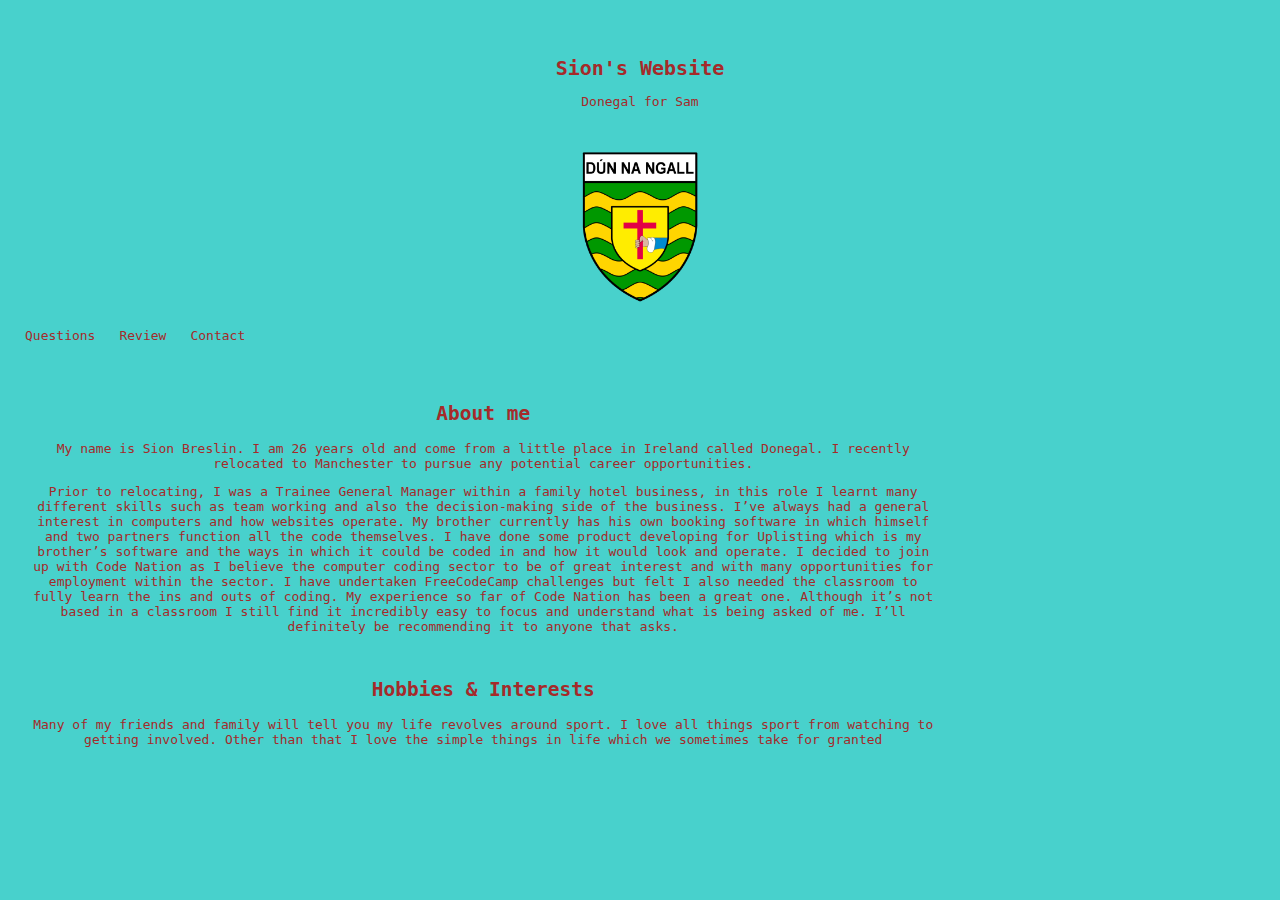
==== index.html @ 937b9317 "Add files via upload" ====
<!-- <!DOCTYPE html>
<html lang= "en">

<head>
    <meta charset = "UTF-8">
    <title> Sion's Website</title>
    <link rel="stylesheet" type="text/css" href="main.css">
</head>
<body>

    <div class="header">
        <h1>Website of Sion</h1>
      </div>
      
    <ul>
        <li><a href="#home">Home</a></li>
        <li><a href="#news">News</a></li>
        <li class="dropdown">
            <a href="Java" class="dropdown">Q&A</a>
          <div class="dropdown-content">
            <a href="#">Question 1</a>
            <a href="#">Question 2</a>
            <a href="#">Question 3</a>
            <a href="#">Question 4</a>
          </div>
        </li>
      </ul>
      
      <div>
        <p> A Little About Me: </p>
      <p>My name is Sion Breslin. I am 26 years old and come from a little place in Ireland called Donegal. I’ve recently relocated to Manchester to pursue any potential career opportunities. 
</p>

<b>


<p>Prior to relocating, I was a Trainee General Manager within a family hotel business, in this role I learnt many different skills such as team working and also the decision-making side of the business. I’ve always had a general interest in computers and how websites operate. My brother currently has his own booking software in which himself and two partners function all the code themselves. I have done some product developing for Uplisting which is my brother’s software and the ways in which it could be coded in and how it would look and operate. 
</p>

<p>I decided to join up with Code Nation as I believe the computer coding sector to be of great interest and with many opportunities for employment within the sector. I have undertaken FreeCodeCamp challenges but felt I also needed the classroom to fully learn the ins and outs of coding. 

    My experience so far of Code Nation has been a great one. Although it’s not based in a classroom I still find it incredibly easy to focus and understand what is being asked of me. I’ll definitely be recommending it to anyone that asks. 
    
    </p>



</body>
</html> --> 


<!DOCTYPE html>
<html lang= "en">

<head>
    <meta charset = "UTF-8">
    <title> Sion's Website</title>
    <link rel="stylesheet" type="text/css" href="main.css">
</head>

<div class="header">
  <h1>Sion's Website</h1>
  <p>Donegal for Sam</p>
</div>
<img src="Donegal_gaa_crest.png" width="150" height="150">
<div class="topnav">
<p><a href="Questions.html">Questions</a></p>
  <a href="Review.html">Review</a>
  <a href="Contact.html">Contact </a>
</div>

<div class="row">
  <div class="leftcolumn">
    <div class="card">
      <h2>About me</h2>
      <p>My name is Sion Breslin. I am 26 years old and come from a little place in Ireland called Donegal. I recently relocated to Manchester to pursue any potential career opportunities.</p>
      <p>Prior to relocating, I was a Trainee General Manager within a family hotel business, in this role I learnt many different skills such as team working and also the decision-making side of the business. I’ve always had a general interest in computers and how websites operate. My brother currently has his own booking software in which himself and two partners function all the code themselves. I have done some product developing for Uplisting which is my brother’s software and the ways in which it could be coded in and how it would look and operate. 

        I decided to join up with Code Nation as I believe the computer coding sector to be of great interest and with many opportunities for employment within the sector. I have undertaken FreeCodeCamp challenges but felt I also needed the classroom to fully learn the ins and outs of coding. 
        
        My experience so far of Code Nation has been a great one. Although it’s not based in a classroom I still find it incredibly easy to focus and understand what is being asked of me. I’ll definitely be recommending it to anyone that asks. 
        
        </p>
    </div>
    <div class="About Me">
      <h2>Hobbies & Interests</h2>
      <p>Many of my friends and family will tell you my life revolves around sport. I love all things sport from watching to getting involved. Other than that I love the simple things in life which we sometimes take for granted</p>
    </div>
  </div>
  
</body>
</html>
---- main.css ----
/* .header { 
        background-color: black;
        color: blue;
        text-align: center
        

  }
  




p {color: blue}
p{font-size: 15px;}
p{font-family: "Lucida Console", Courier, monospace;}
p{text-align:center;}

a{color:black;}
a{font-family: "Lucida Console", Courier, monospace;}
a{font-size: 20px;}


body {background-color: black;}

ul {
    list-style-type: none;
    margin: 0;
    padding: 0;
    overflow: hidden;
    background-color:black;
  }
  
  li {
    float: left;
  }
  
  li a, .dropbtn {
    display: inline-block;
    color: rgb(35, 12, 240);
    text-align: center;
    padding: 14px 16px;
    text-decoration: none;
  }
  
  li a:hover, .dropdown:hover .dropbtn {
    background-color: black;
  }
  
  li.dropdown {
    display: inline-block;
  }
  
  .dropdown-content {
    display: none;
    position: absolute;
    background-color: black;
    min-width: 75px;
    box-shadow: 0px 8px 16px 0px rgba(74, 12, 245, 0.2);
    z-index: 5;
  }
  
  .dropdown-content a {
    color: whitesmoke;
    padding: 12px 16px;
    text-decoration: none;
    display: block;
    text-align: center;
  }
  
  .dropdown-content a:hover {background-color: red;}
  
  .dropdown:hover .dropdown-content {
    display: block;
  }
  */



* {
  box-sizing: border-box;
}

body {
  font-family: monospace;
  padding: 5px;
  background: mediumturquoise;
  font-size: medium;
  color: brown ;
  text-align: center;
}


.header {
  padding: 30px;
  text-align: center;
  background: mediumturquoise;
}

.header h1 {
  font-size: 20px;
  
}


.topnav {
  overflow: auto;
  background-color: mediumturquoise;
}


.topnav a {
  float: left;
  overflow:visible;
  color:brown;
  text-align: center;
  padding: 10px 12px;
  text-decoration: none;
}

.topnav a:hover {
  background-color:white;
  color: mediumturquoise;
}


.leftcolumn {   
  float: left;
  width: 75%;
  background-color: mediumturquoise;
}


.rightcolumn {
  float: left;
  width: 25%;
  background-color: mediumturquoise;
  padding-left: 20px;
}

.fakeimg {
  background-color: mediumturquoise;
  width: 100%;
  padding: 20px;
}

.card {
  background-color: mediumturquoise;
  padding: 15px;
  margin-top: 18px;
}



@media screen and (max-width: 800px) {
  .leftcolumn, .rightcolumn {   
    width: 100%;
    padding: 0;
  }
}


@media screen and (max-width: 400px) {
  .topnav a {
    float: none;
    width: 100%;
  }
}
---- main.css ----
/* .header { 
        background-color: black;
        color: blue;
        text-align: center
        

  }
  




p {color: blue}
p{font-size: 15px;}
p{font-family: "Lucida Console", Courier, monospace;}
p{text-align:center;}

a{color:black;}
a{font-family: "Lucida Console", Courier, monospace;}
a{font-size: 20px;}


body {background-color: black;}

ul {
    list-style-type: none;
    margin: 0;
    padding: 0;
    overflow: hidden;
    background-color:black;
  }
  
  li {
    float: left;
  }
  
  li a, .dropbtn {
    display: inline-block;
    color: rgb(35, 12, 240);
    text-align: center;
    padding: 14px 16px;
    text-decoration: none;
  }
  
  li a:hover, .dropdown:hover .dropbtn {
    background-color: black;
  }
  
  li.dropdown {
    display: inline-block;
  }
  
  .dropdown-content {
    display: none;
    position: absolute;
    background-color: black;
    min-width: 75px;
    box-shadow: 0px 8px 16px 0px rgba(74, 12, 245, 0.2);
    z-index: 5;
  }
  
  .dropdown-content a {
    color: whitesmoke;
    padding: 12px 16px;
    text-decoration: none;
    display: block;
    text-align: center;
  }
  
  .dropdown-content a:hover {background-color: red;}
  
  .dropdown:hover .dropdown-content {
    display: block;
  }
  */



* {
  box-sizing: border-box;
}

body {
  font-family: monospace;
  padding: 5px;
  background: mediumturquoise;
  font-size: medium;
  color: brown ;
  text-align: center;
}


.header {
  padding: 30px;
  text-align: center;
  background: mediumturquoise;
}

.header h1 {
  font-size: 20px;
  
}


.topnav {
  overflow: auto;
  background-color: mediumturquoise;
}


.topnav a {
  float: left;
  overflow:visible;
  color:brown;
  text-align: center;
  padding: 10px 12px;
  text-decoration: none;
}

.topnav a:hover {
  background-color:white;
  color: mediumturquoise;
}


.leftcolumn {   
  float: left;
  width: 75%;
  background-color: mediumturquoise;
}


.rightcolumn {
  float: left;
  width: 25%;
  background-color: mediumturquoise;
  padding-left: 20px;
}

.fakeimg {
  background-color: mediumturquoise;
  width: 100%;
  padding: 20px;
}

.card {
  background-color: mediumturquoise;
  padding: 15px;
  margin-top: 18px;
}



@media screen and (max-width: 800px) {
  .leftcolumn, .rightcolumn {   
    width: 100%;
    padding: 0;
  }
}


@media screen and (max-width: 400px) {
  .topnav a {
    float: none;
    width: 100%;
  }
}
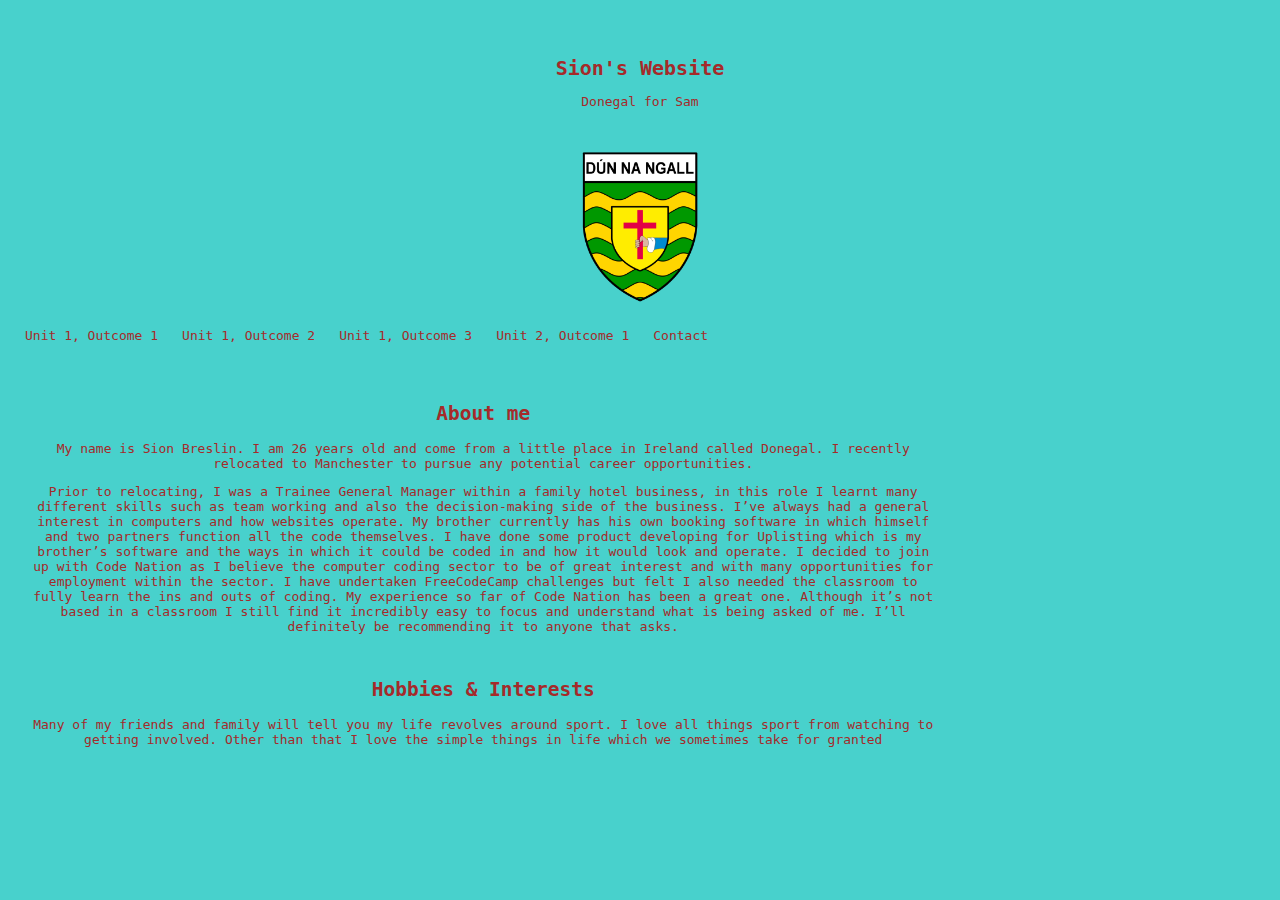
==== commit 0b290435: "final" ====
--- a/index.html
+++ b/index.html
@@ -1,54 +1,3 @@
-<!-- <!DOCTYPE html>
-<html lang= "en">
-
-<head>
-    <meta charset = "UTF-8">
-    <title> Sion's Website</title>
-    <link rel="stylesheet" type="text/css" href="main.css">
-</head>
-<body>
-
-    <div class="header">
-        <h1>Website of Sion</h1>
-      </div>
-      
-    <ul>
-        <li><a href="#home">Home</a></li>
-        <li><a href="#news">News</a></li>
-        <li class="dropdown">
-            <a href="Java" class="dropdown">Q&A</a>
-          <div class="dropdown-content">
-            <a href="#">Question 1</a>
-            <a href="#">Question 2</a>
-            <a href="#">Question 3</a>
-            <a href="#">Question 4</a>
-          </div>
-        </li>
-      </ul>
-      
-      <div>
-        <p> A Little About Me: </p>
-      <p>My name is Sion Breslin. I am 26 years old and come from a little place in Ireland called Donegal. I’ve recently relocated to Manchester to pursue any potential career opportunities. 
-</p>
-
-<b>
-
-
-<p>Prior to relocating, I was a Trainee General Manager within a family hotel business, in this role I learnt many different skills such as team working and also the decision-making side of the business. I’ve always had a general interest in computers and how websites operate. My brother currently has his own booking software in which himself and two partners function all the code themselves. I have done some product developing for Uplisting which is my brother’s software and the ways in which it could be coded in and how it would look and operate. 
-</p>
-
-<p>I decided to join up with Code Nation as I believe the computer coding sector to be of great interest and with many opportunities for employment within the sector. I have undertaken FreeCodeCamp challenges but felt I also needed the classroom to fully learn the ins and outs of coding. 
-
-    My experience so far of Code Nation has been a great one. Although it’s not based in a classroom I still find it incredibly easy to focus and understand what is being asked of me. I’ll definitely be recommending it to anyone that asks. 
-    
-    </p>
-
-
-
-</body>
-</html> --> 
-
-
 <!DOCTYPE html>
 <html lang= "en">
 
@@ -64,9 +13,12 @@
 </div>
 <img src="Donegal_gaa_crest.png" width="150" height="150">
 <div class="topnav">
-<p><a href="Questions.html">Questions</a></p>
-  <a href="Review.html">Review</a>
+<p><a href="Questions.html">Unit 1, Outcome 1</a></p>
+  <a href="Review.html">Unit 1, Outcome 2</a>
+  <a href="Review2.html">Unit 1, Outcome 3  </a>
+  <a href="Unit 2.html">Unit 2, Outcome 1</a>
   <a href="Contact.html">Contact </a>
+  
 </div>
 
 <div class="row">
